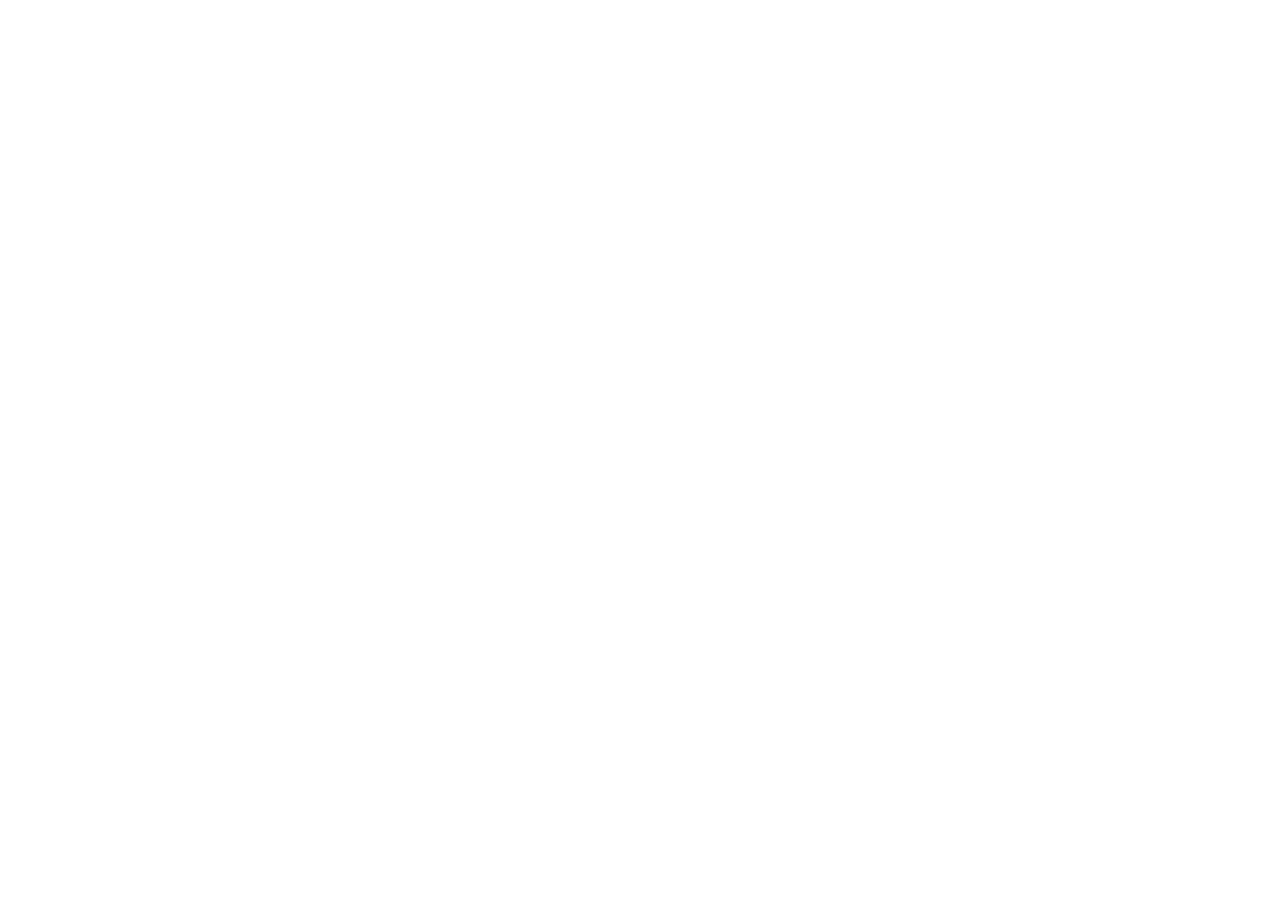
==== Image Search App/index.html @ d7bf3854 "Project Template" ====
<!DOCTYPE html>
<html lang="en">
<head>
    <meta charset="UTF-8">
    <meta name="viewport" content="width=device-width, initial-scale=1.0">
    <title>Template</title>
    <link rel="icon" type="image/png" href="favicon.png">
    
    <!-- Old Favicon - Grab Icon From Google (Might be unsupported in the future) -->
    <!-- <link rel="icon" type="image/png" href="https://s2.googleusercontent.com/s2/favicons?domain=jacinto.design"> -->

    <link rel="stylesheet" href="https://cdnjs.cloudflare.com/ajax/libs/font-awesome/5.10.2/css/all.min.css"/>
    <link rel="stylesheet" href="style.css">
</head>
<body>
    <!-- Script -->
    <script src="script.js"></script>
</body>
</html>
---- Image Search App/style.css ----
html {
  box-sizing: border-box;
}

body {
  margin: 0;
  min-height: 100vh;
}
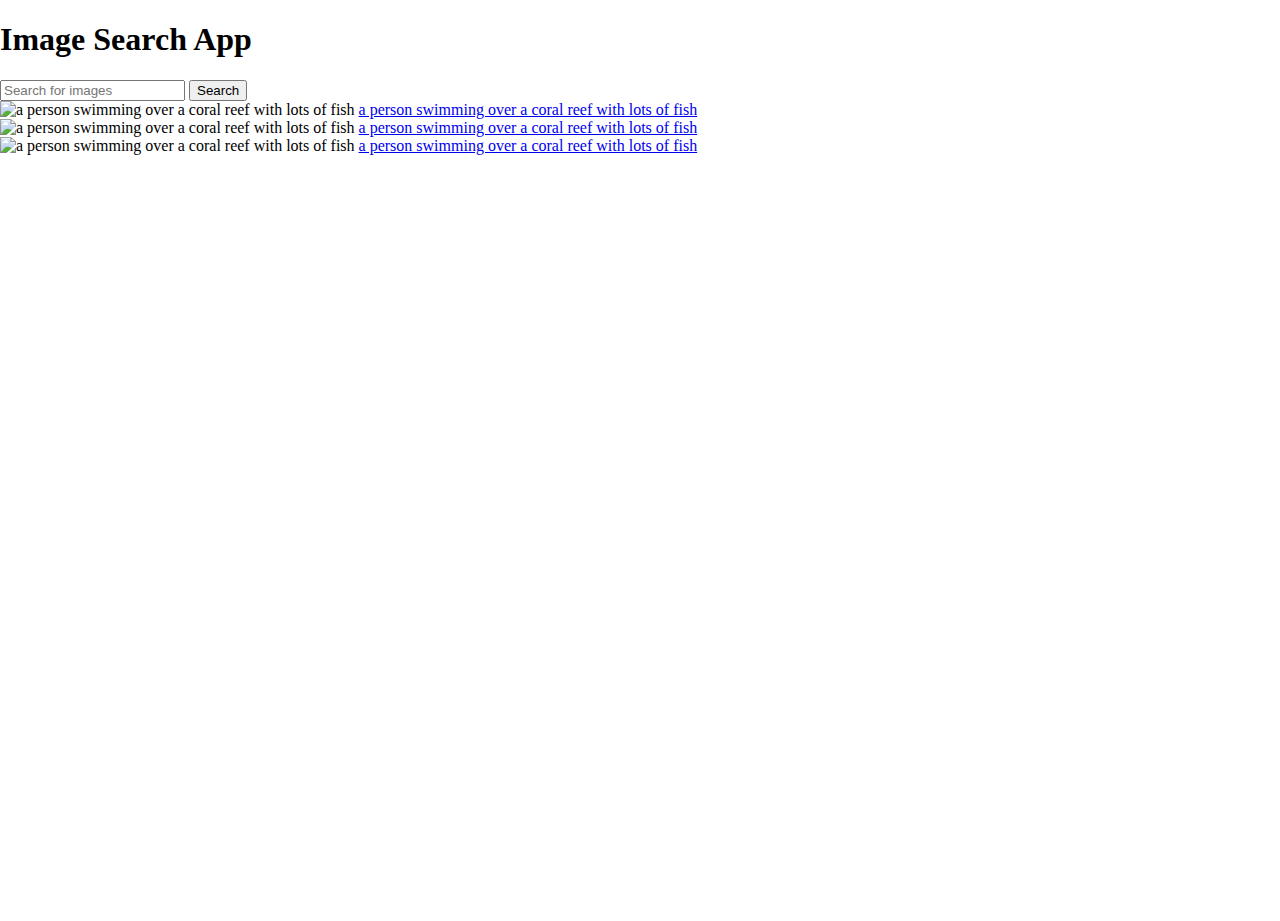
==== commit 49b22fb6: "Update index.html" ====
--- a/Image Search App/index.html
+++ b/Image Search App/index.html
@@ -3,7 +3,7 @@
 <head>
     <meta charset="UTF-8">
     <meta name="viewport" content="width=device-width, initial-scale=1.0">
-    <title>Template</title>
+    <title>Image Search</title>
     <link rel="icon" type="image/png" href="favicon.png">
     
     <!-- Old Favicon - Grab Icon From Google (Might be unsupported in the future) -->
@@ -13,6 +13,33 @@
     <link rel="stylesheet" href="style.css">
 </head>
 <body>
+    <h1>Image Search App</h1>
+    <form action="">
+        <input type="text" id="search-input" placeholder="Search for images">
+        <button id="search-button">Search</button>
+    </form>
+
+    <div class="search-results">
+        <div class="search-result">
+            <img src="https://images.unsplash.com/photo-1682687982468-4584ff11f88a?ixlib=rb-4.0.3&ixid=M3wxMjA3fDF8MHxwaG90by1wYWdlfHx8fGVufDB8fHx8fA%3D%3D&auto=format&fit=crop&w=870&q=80" 
+            alt="a person swimming over a coral reef with lots of fish">
+            <a href="https://unsplash.com/photos/xDQKvPjxtxo" target="_blank">a person swimming over a coral reef with lots of fish</a>
+        </div>
+
+        <div class="search-result">
+            <img src="https://images.unsplash.com/photo-1682687982468-4584ff11f88a?ixlib=rb-4.0.3&ixid=M3wxMjA3fDF8MHxwaG90by1wYWdlfHx8fGVufDB8fHx8fA%3D%3D&auto=format&fit=crop&w=870&q=80" 
+            alt="a person swimming over a coral reef with lots of fish">
+            <a href="https://unsplash.com/photos/xDQKvPjxtxo" target="_blank">a person swimming over a coral reef with lots of fish</a>
+        </div>
+
+        <div class="search-result">
+            <img src="https://images.unsplash.com/photo-1682687982468-4584ff11f88a?ixlib=rb-4.0.3&ixid=M3wxMjA3fDF8MHxwaG90by1wYWdlfHx8fGVufDB8fHx8fA%3D%3D&auto=format&fit=crop&w=870&q=80" 
+            alt="a person swimming over a coral reef with lots of fish">
+            <a href="https://unsplash.com/photos/xDQKvPjxtxo" target="_blank">a person swimming over a coral reef with lots of fish</a>
+        </div>
+        
+    </div>
+
     <!-- Script -->
     <script src="script.js"></script>
 </body>
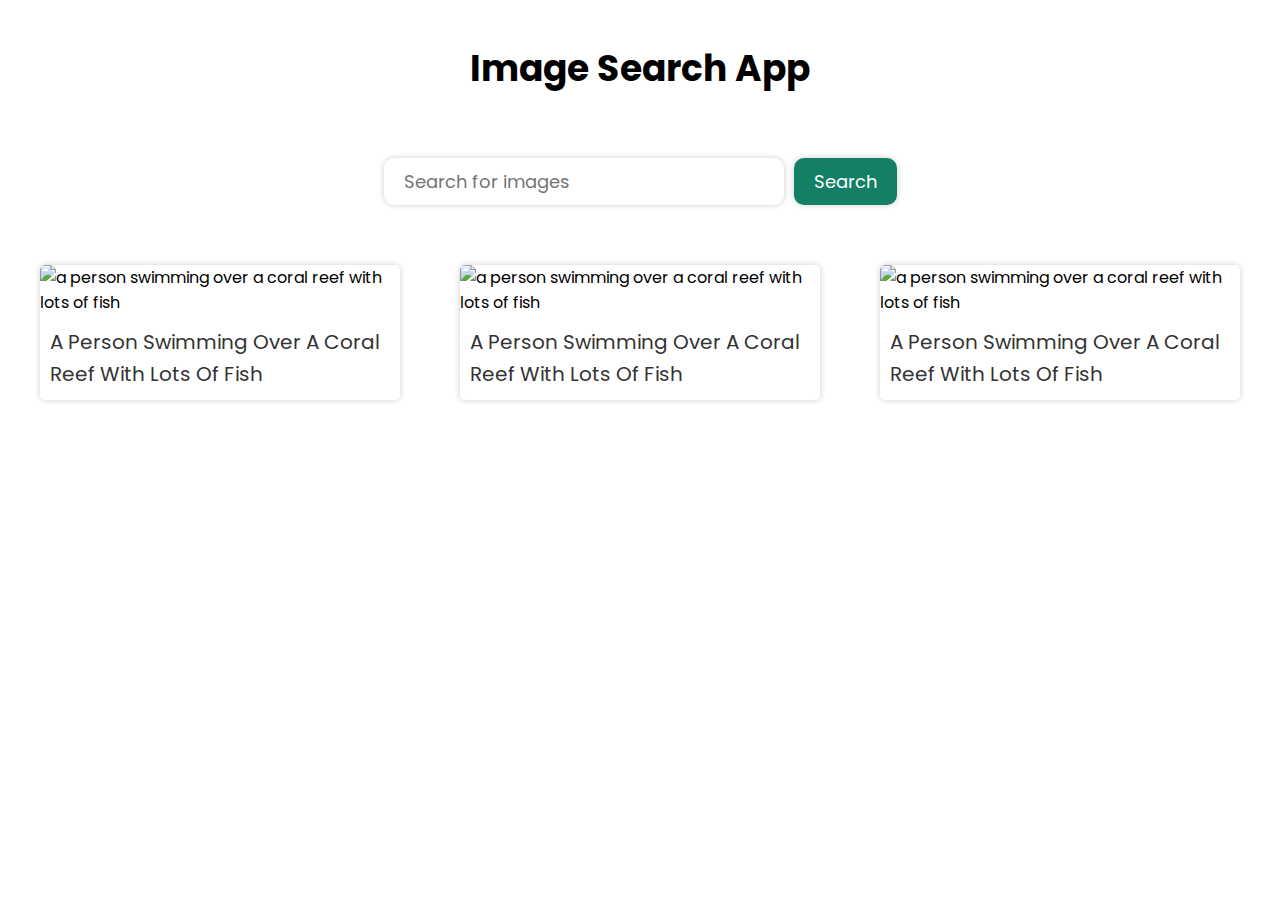
==== commit 782660e9: "Update" ====
--- a/Image Search App/index.html
+++ b/Image Search App/index.html
@@ -40,6 +40,8 @@
         
     </div>
 
+    <button id="show-more-button">Show More</button>
+    
     <!-- Script -->
     <script src="script.js"></script>
 </body>
--- a/Image Search App/style.css
+++ b/Image Search App/style.css
@@ -1,9 +1,119 @@
 
-html {
+@import url('https://fonts.googleapis.com/css2?family=Poppins:wght@100;200;300;400;500;600;700;800&display=swap');
+
+
+
+* {
   box-sizing: border-box;
+  margin: 0;
+  padding: 0;
+  font-family: 'Poppins', sans-serif;
 }
 
 body {
-  margin: 0;
-  min-height: 100vh;
+  line-height: 1.6;
 }
+
+h1{
+  font-size: 36px;
+  font-weight: bold;
+  text-align: center;
+  margin: 40px 0 60px 0;
+}
+
+form{
+  display: flex;
+  justify-content: center;
+  align-items: center;
+  margin-bottom: 60px;
+}
+
+#search-input{
+  width: 60%;
+  max-width: 400px;
+  padding: 10px 20px;
+  border: none;
+  box-shadow: 0 0 6px rgba(0,0,0,0.2);
+  border-radius: 10px;
+  font-size: 18px;
+  color: #333;
+}
+
+#search-button{
+  padding: 10px 20px;
+  background-color: #138065;
+  color: #fff;
+  border: none;
+  font-size: 18px;
+  box-shadow: 0 0 6px rgba(0,0,0,0.2);
+  cursor: pointer;
+  border-radius: 10px;
+  margin-left: 10px;
+}
+
+.search-results{
+  display: flex;
+  justify-content: space-between;
+  flex-wrap: wrap;
+  max-width: 1200px;
+  margin: 0 auto;
+}
+
+.search-result{
+  width: 30%;
+  height: 100%;
+  margin-bottom: 60px;
+  border-radius: 5px;
+  box-shadow: 0 0 6px rgba(0,0,0,0.2);
+  overflow: hidden;
+}
+
+.search-result img{
+  width: 100%;
+  height: 100%;
+  object-fit: cover;
+  transition: opacity 0.2s ease-in-out;
+}
+
+.search-result:hover img {
+  opacity: 0.8;
+}
+
+.search-result a {
+  font-size: 20px;
+  text-decoration: none;
+  color: #333;
+  display: block;
+  text-transform: capitalize;
+  padding: 10px;
+}
+
+#show-more-button{
+  background-color: #008cba;
+  font-size: 18px;
+  border: none;
+  color: #fff;
+  padding: 10px 20px;
+  text-align: center;
+  display: block;
+  margin: 30px auto;
+  border-radius: 10px;
+  cursor: pointer;
+  display: none;
+}
+
+@media screen and (max-width:768px) {
+  .search-results{
+    padding: 20px;
+  }
+
+  .search-result{
+    width: 45%;
+  }
+}
+
+@media screen and (max-width:480px) {
+  .search-result{
+    width: 100%;
+  }
+}